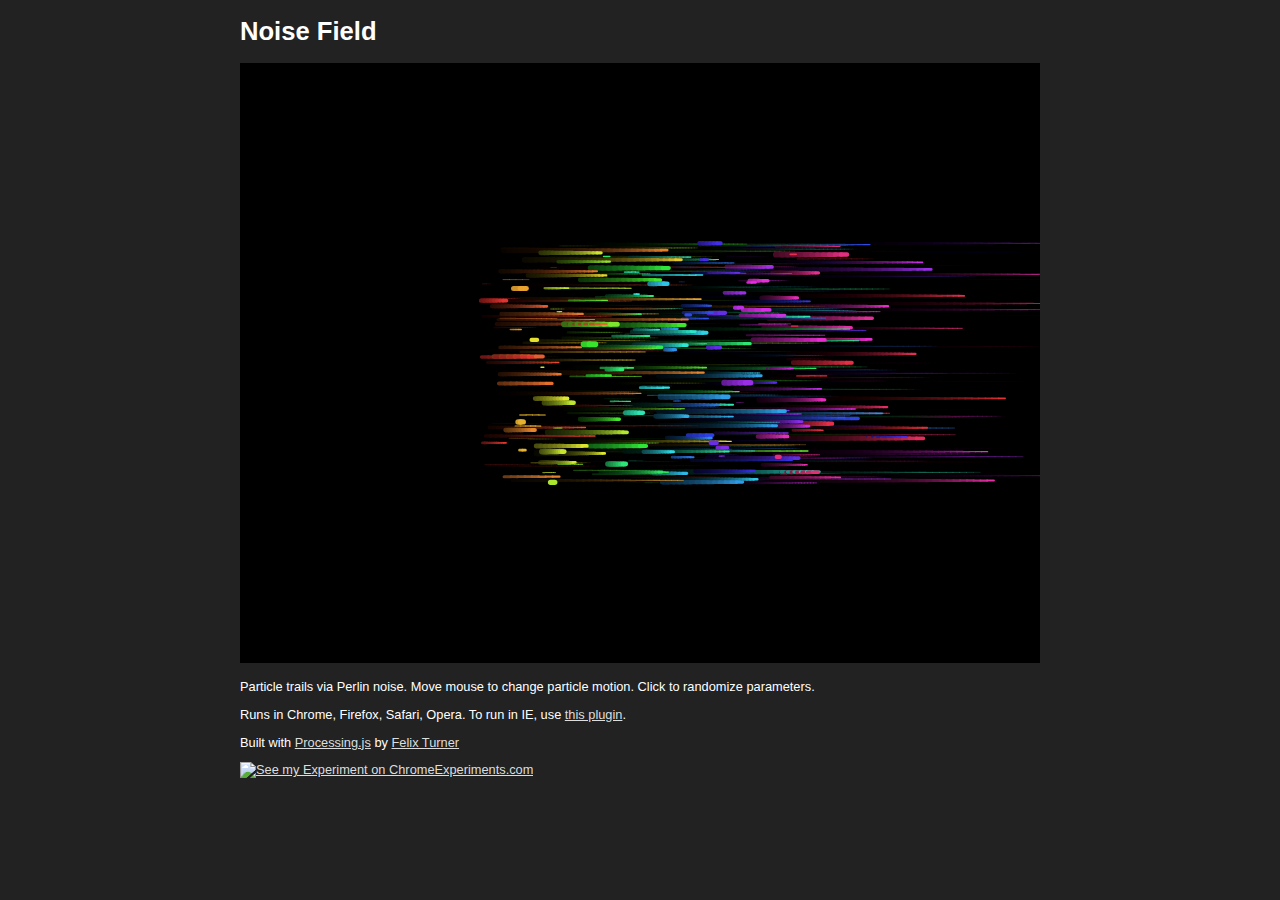
==== experiment.html @ 0e5540c5 "new file:   experiment.html 	new file:   noisefield08.pjs 	new file:   processing-0.9.6.min.js 	new " ====
<!DOCTYPE html>
<html>
<head>
	<title>Noise Field</title>	
	<script src="processing-0.9.6.min.js"></script>
	<link rel="stylesheet" href="style.css"/>
</head>
<body>
	<div id="container">
	<h1>Noise Field</h1>
	<canvas datasrc="noisefield08.pjs" width="800" height="600"></canvas>
	<p>Particle trails via Perlin noise. Move mouse to change particle motion. Click to randomize parameters.</p>
	<p>Runs in Chrome, Firefox, Safari, Opera. To run in IE, use <a href="http://www.google.com/chromeframe">this plugin</a>.</p>
	<p>Built with <a href="http://processingjs.org/">Processing.js</a> by <a href="http://airtightinteractive.com/">Felix Turner</a></p>
    <p><a href="http://www.chromeexperiments.com/detail/noise-field/"><img src="black.png" alt="See my Experiment on ChromeExperiments.com" width="160" height="92" /></a></p>
</div>
</body>
</html>
---- style.css ----
body{	
	font-family:Arial, Helvetica, sans-serif;
	color:#fff;
	background-color:#222;
	font-size:80%;
	text-align:center;
	xpadding:10px;
}

a{
	color:#ddd;
}

#container{
	text-align:left;
	width:800px;	
	margin:0px auto;
}
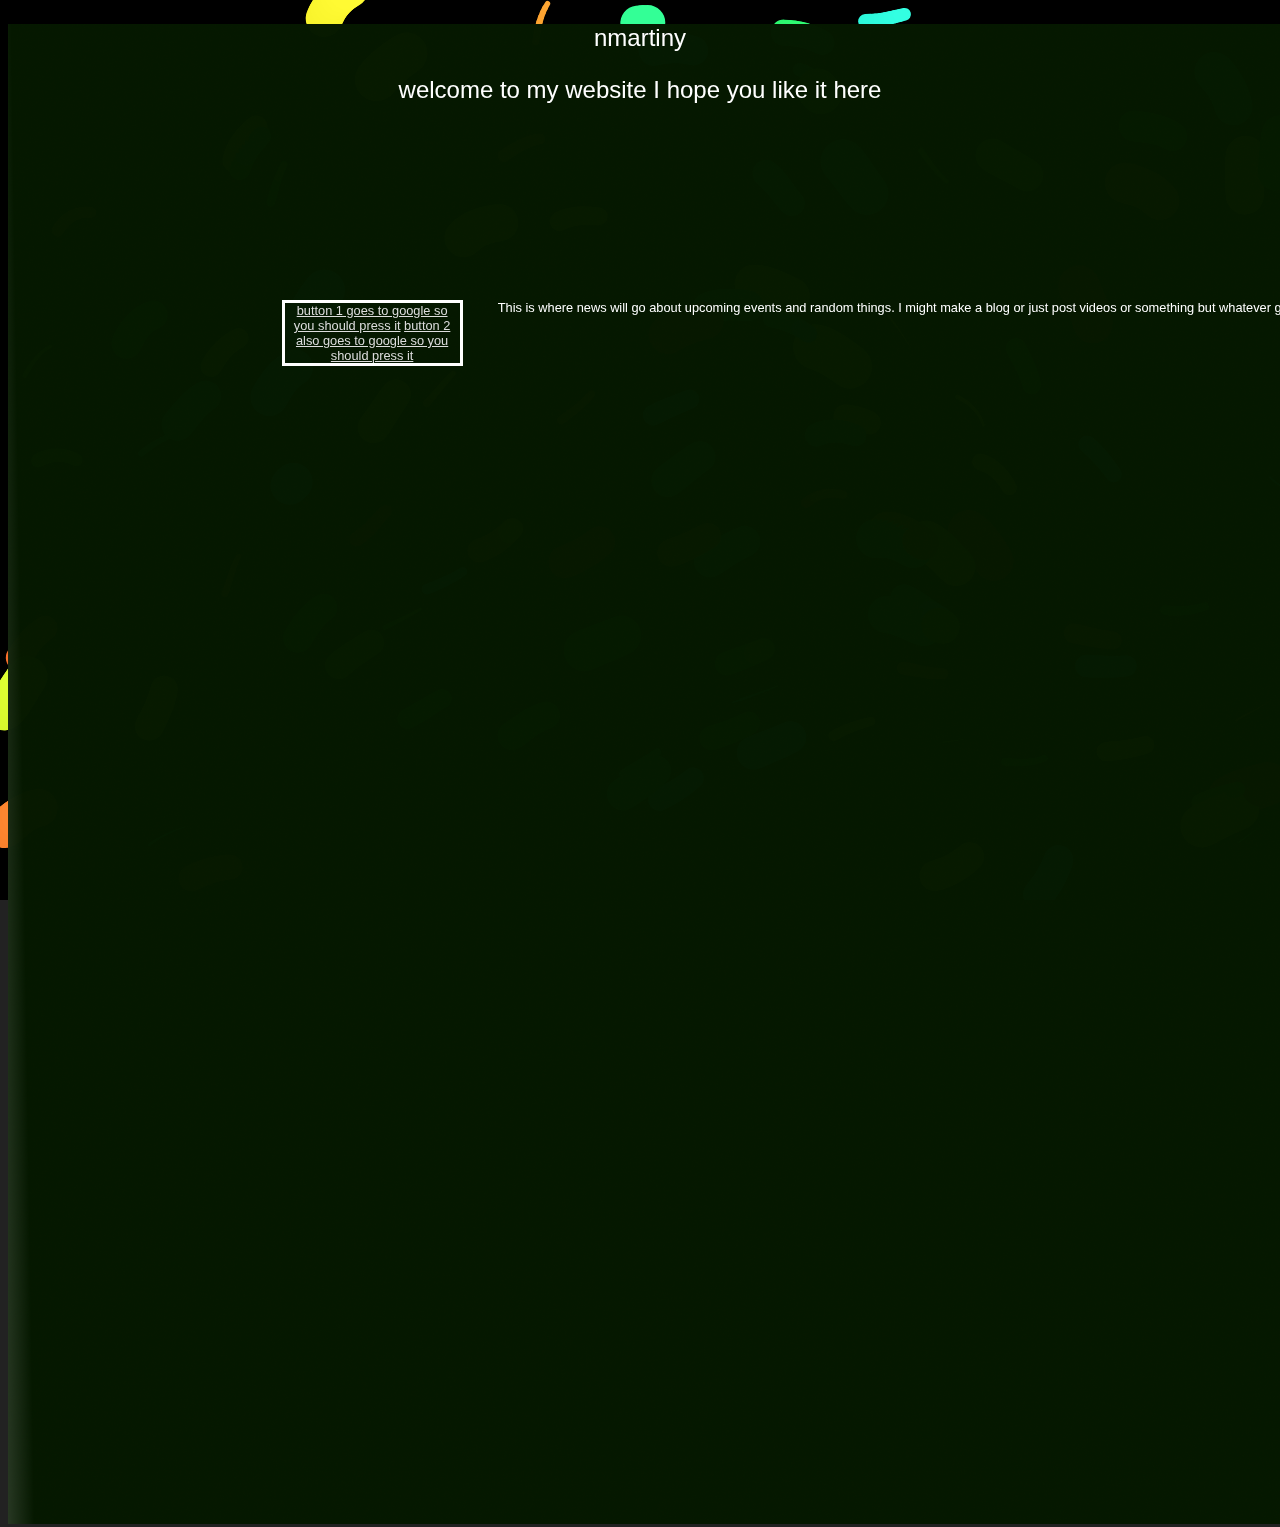
==== commit 26b9ce07: "Added Green background and scrollers" ====
--- a/experiment.html
+++ b/experiment.html
@@ -7,12 +7,38 @@
 </head>
 <body>
 	<div id="container">
-	<h1>Noise Field</h1>
-	<canvas datasrc="noisefield08.pjs" width="800" height="600"></canvas>
-	<p>Particle trails via Perlin noise. Move mouse to change particle motion. Click to randomize parameters.</p>
-	<p>Runs in Chrome, Firefox, Safari, Opera. To run in IE, use <a href="http://www.google.com/chromeframe">this plugin</a>.</p>
-	<p>Built with <a href="http://processingjs.org/">Processing.js</a> by <a href="http://airtightinteractive.com/">Felix Turner</a></p>
-    <p><a href="http://www.chromeexperiments.com/detail/noise-field/"><img src="black.png" alt="See my Experiment on ChromeExperiments.com" width="160" height="92" /></a></p>
-</div>
+		<canvas datasrc="noisefield08.pjs">
+	</div>
+	<div id="backdrop">
+        	<img src="BackdropT.png">
+	</div>
+	<div id="toptext">
+		<p> nmartiny</p>
+		<p>welcome to my website I hope you like it here</p>
+	</div>
+
+	<div id="side-buttons">
+		
+		<a href="google.com">button 1 goes to google so you should press it</a>
+		<a href="google.com">button 2 also goes to google so you should press it</a>
+	</div>
+
+
+
+
+	<div id="mainbody">
+		This is where news will go about upcoming events and random things.  I might make a blog or just post videos or something but whatever goes here will be relivent to stuff I do regularly. 
+
+	<?php
+	$f = fopen("shitwhat", "r");
+	echo fgets($f);
+	?>
+
+
+	</div>
+	
+
+	
+
 </body>
 </html>
--- a/style.css
+++ b/style.css
@@ -12,8 +12,56 @@
 }
 
 #container{
-	text-align:left;
-	width:800px;	
-	margin:0px auto;
+	position: absolute;
+	left: 0px;
+	top: 0px;
+	z-index: -1;
 }
+
+#backdrop{
+	position: absolute; 
+	width:100%; 
+	margin-middle;
+	z-index: 0;
+}
+
+
+#toptext{
+
+	position: relative;
+	color:white;
+	text-align:center;
+	font-size:24px;
+	z-index: 7;
+}
+#mainbody{
+	position: absolute;
+//	color:white;
 	
+	left:30%;
+	top: 300px;	
+	width:1267px;
+	height:1225px;
+
+	overflow: scroll;
+	z-index: 7;
+	
+}
+#side-buttons{
+	position: absolute;
+	color:white;
+
+	left:22%;
+	top:300px;
+	width:175px;
+ 
+	z-index: 3;
+
+	border-style:solid;
+	
+
+
+}
+
+
+
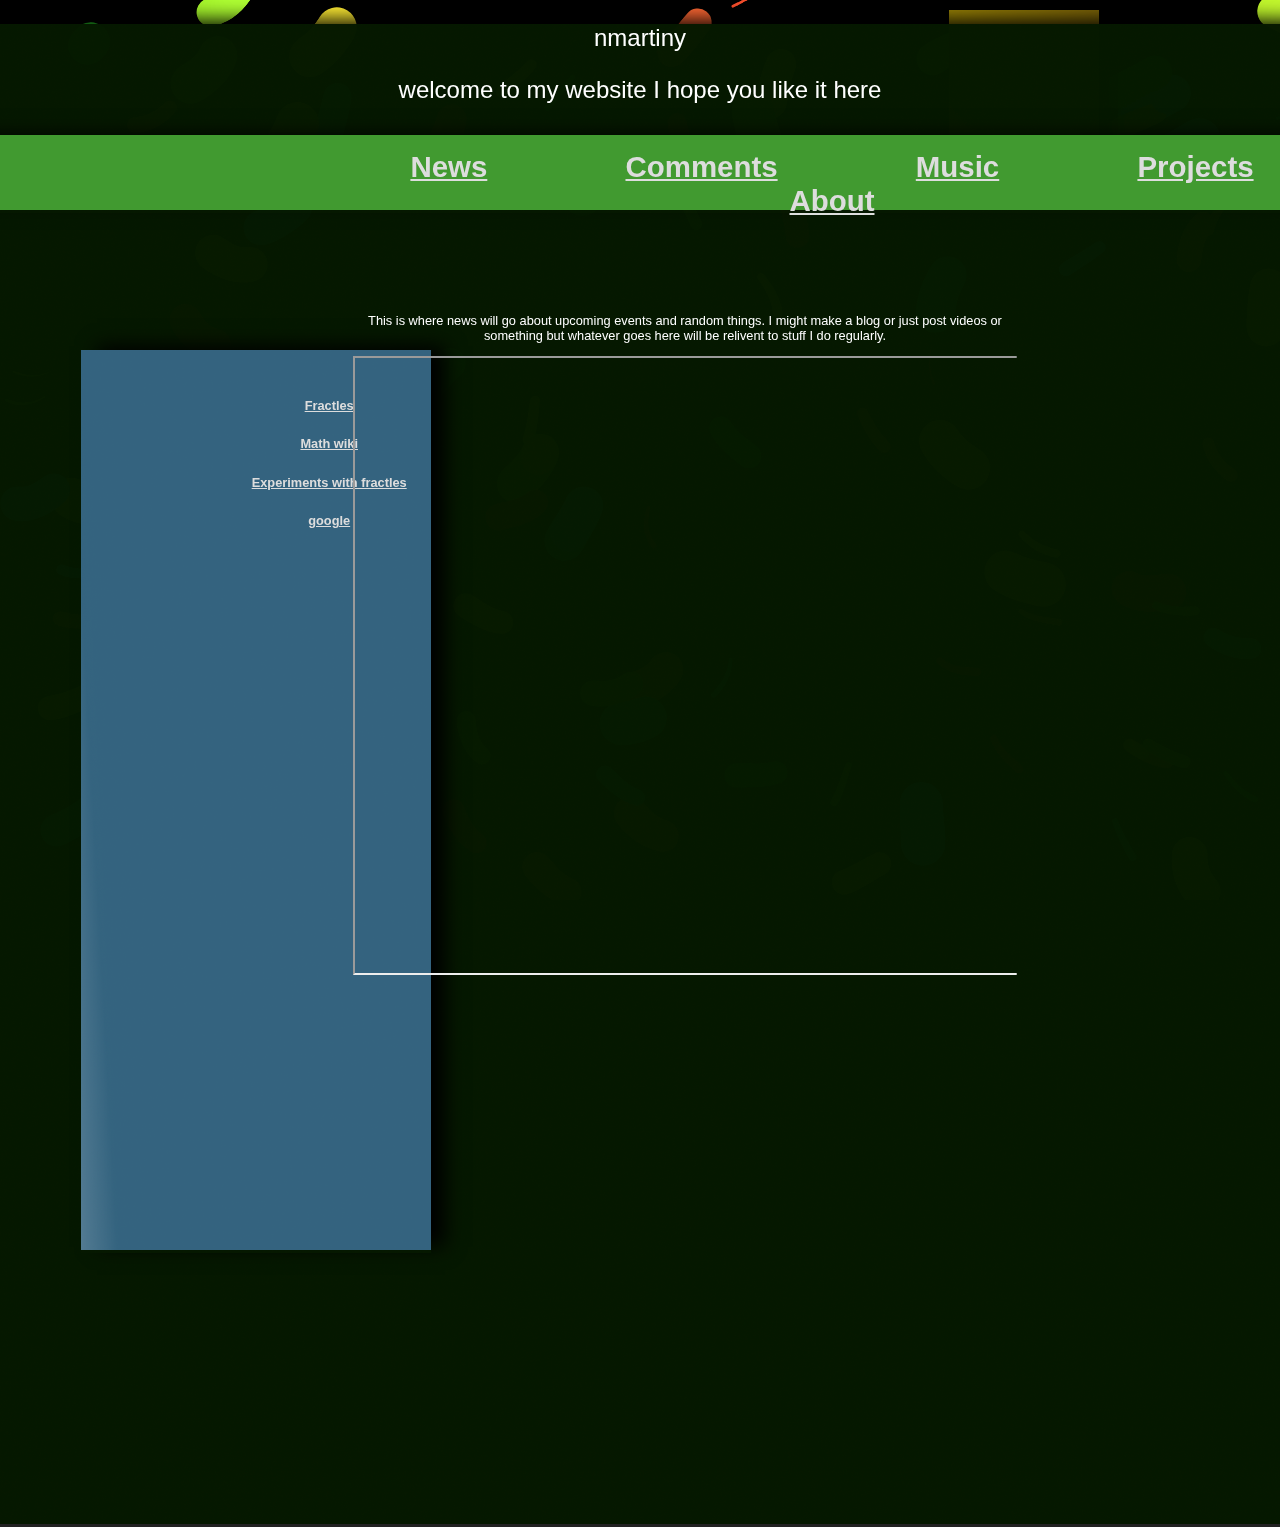
==== commit c09a88af: "working model of experiment.html" ====
--- a/experiment.html
+++ b/experiment.html
@@ -1,7 +1,7 @@
 <!DOCTYPE html>
 <html>
 <head>
-	<title>Noise Field</title>	
+	<title>NMartiny</title>	
 	<script src="processing-0.9.6.min.js"></script>
 	<link rel="stylesheet" href="style.css"/>
 </head>
@@ -12,27 +12,51 @@
 	<div id="backdrop">
         	<img src="BackdropT.png">
 	</div>
+
 	<div id="toptext">
 		<p> nmartiny</p>
 		<p>welcome to my website I hope you like it here</p>
 	</div>
+	<div id="topbanner">
+        	<img src="Banner.png">
+	</div>
+	<div id="sidemenu">
+        	<img src="sidemenu.png">
+	</div>
+	<div id="topright">
+        	<img src="topright.png">
+	</div>
 
-	<div id="side-buttons">
+	<div id="sidebuttons">
+
+		<p><a href="http://www.google.com">Fractles</a></p>
+		<p><a href="http://www.google.com">Math wiki</a></p>
+		<p><a href="http://www.google.com">Experiments with fractles</a></p>
+		<p><a href="http://www.google.com">google</a></p>
+
 		
-		<a href="google.com">button 1 goes to google so you should press it</a>
-		<a href="google.com">button 2 also goes to google so you should press it</a>
+	</div>
+	<div id="topbuttons">
+
+		<a href="www.google.com">News</a>
+		<a href="www.google.com">Comments</a>		
+		<a href="www.google.com">Music</a>	
+		<a href="www.google.com">Projects</a>
+		<a href="/home/lucky/Documents/websites/experiments/about/experiment.html">About</a>
+		
 	</div>
 
 
 
+	<div id="mainbody">
+	<!--main body information and stuff-->
+	
+		<p>This is where news will go about upcoming events and random things.  I might make a blog or just post videos or something but whatever goes here will be relivent to stuff I do regularly. </p>
 
-	<div id="mainbody">
-		This is where news will go about upcoming events and random things.  I might make a blog or just post videos or something but whatever goes here will be relivent to stuff I do regularly. 
 
-	<?php
-	$f = fopen("shitwhat", "r");
-	echo fgets($f);
-	?>
+		<iframe width="1120" height="615"
+			src="http://www.youtube.com/embed/kKeUI_Jko3o">
+		</iframe> 
 
 
 	</div>
--- a/style.css
+++ b/style.css
@@ -15,49 +15,114 @@
 	position: absolute;
 	left: 0px;
 	top: 0px;
-	z-index: -1;
+	z-index: -2;
 }
 
 #backdrop{
 	position: absolute; 
-	width:100%; 
+
+
+	left:50%;
+	margin-right:50%;
+	transform:translate(-50%, 0);
+
+
+ 
 	margin-middle;
+	-moz-box-shadow: 5px -5px 19px -1px #000;
+	-webkit-box-shadow: 5px -5px 19px -1px #000;
+	box-shadow: 5px -5px 19px -1px #000;
+
+
 	z-index: 0;
 }
+
+#topbanner{
+	position: absolute;
+	top:135px;
+	left:50%;
+	margin-right:50%;
+	transform:translate(-50%, 0);
+	-moz-box-shadow: 5px -5px 19px -6px #000;
+	-webkit-box-shadow: 5px -5px 19px -6px #000;
+	box-shadow: 5px -5px 19px -6px #000;
+	z-index:1;
+}
+
+#sidemenu{
+	position: absolute;
+	top:350px;
+	left:20%;
+	margin-right:50%;
+	transform:translate(-50%, 0);
+	-moz-box-shadow: 15px -5px 19px -1px #000;
+	-webkit-box-shadow: 15px -5px 19px -1px #000;
+	box-shadow: 15px -5px 19px -1px #000;
+	z-index:1;
+}
+#topright{
+	position: absolute;
+	top:10px;
+	left:80%;
+	margin-right:50%;
+	transform:translate(-50%, 0);
+	-moz-box-shadow: 15px -5px 19px -1px #000;
+	-webkit-box-shadow: 15px -5px 19px -1px #000;
+	box-shadow: 15px -5px 19px -1px #000;
+	z-index:-1;
+}
+
 
 
 #toptext{
 
 	position: relative;
 	color:white;
+	
 	text-align:center;
 	font-size:24px;
 	z-index: 7;
 }
+
 #mainbody{
 	position: absolute;
-//	color:white;
+	color:white;
+
+	left: 51%;
 	
-	left:30%;
+	transform:translate(-45.2%, 0);
+	width: 51.9%;
 	top: 300px;	
-	width:1267px;
 	height:1225px;
 
 	overflow: scroll;
-	z-index: 7;
-	
+	z-index: 7;	
 }
-#side-buttons{
+
+#topbuttons{
+	position: absolute;
+	text-align: center;
+	left: 30%;
+	word-spacing: 130px;
+	font-size: 230%;
+	color: ff0000; 
+	top: 150px;
+	font-weight:bold;
+	z-index: 4;
+}
+
+
+#sidebuttons{
 	position: absolute;
 	color:white;
 
-	left:22%;
-	top:300px;
-	width:175px;
- 
+	left:14%;
+	top:380px;
+	width:300px;
+ 	line-height: 200%;
 	z-index: 3;
+	font-weight:bold;
 
-	border-style:solid;
 	
 
 
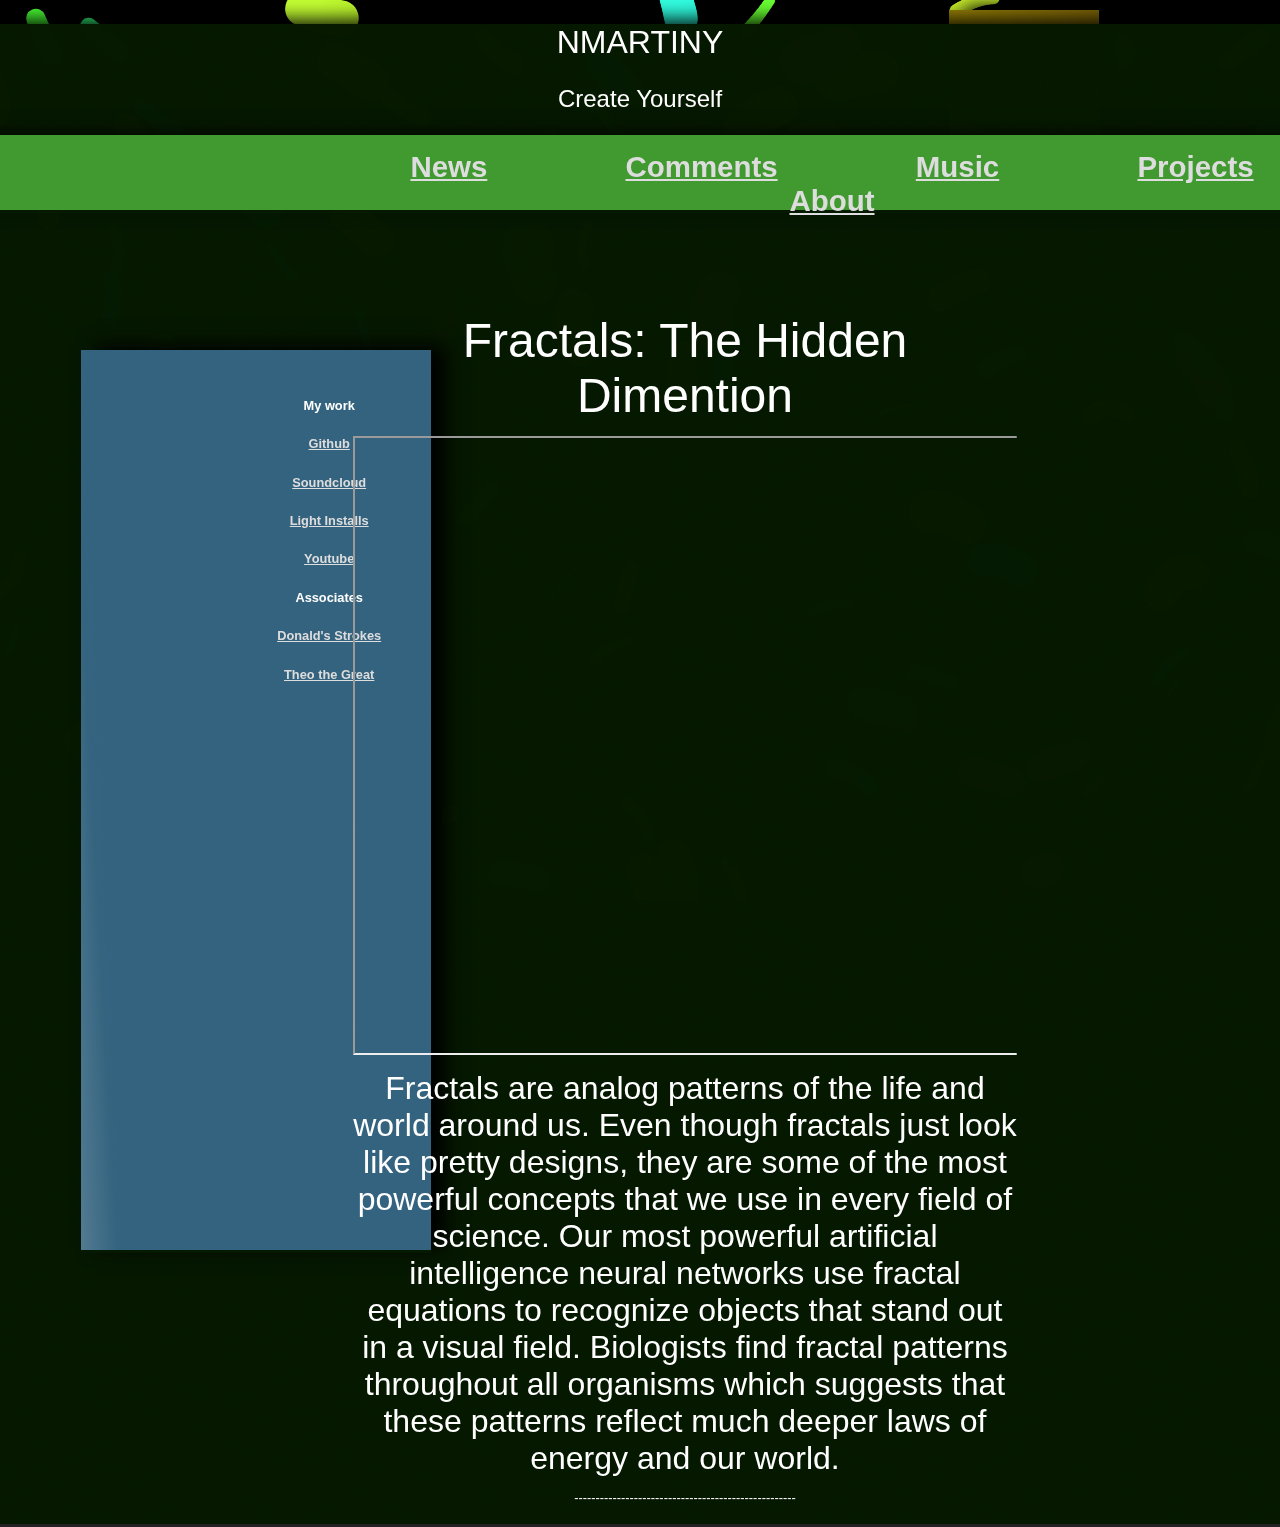
==== commit cb49bbc9: "top buttons give diff data not diff pages" ====
--- a/experiment.html
+++ b/experiment.html
@@ -4,8 +4,26 @@
 	<title>NMartiny</title>	
 	<script src="processing-0.9.6.min.js"></script>
 	<link rel="stylesheet" href="style.css"/>
+<script>
+var current = 'news'
+
+function show(shown) {  
+  document.getElementById(current).style.display='none';
+  document.getElementById(shown).style.display='block';
+  current = shown
+  return false;
+}
+</script>
+
+
+
 </head>
 <body>
+
+
+
+
+	
 	<div id="container">
 		<canvas datasrc="noisefield08.pjs">
 	</div>
@@ -14,8 +32,8 @@
 	</div>
 
 	<div id="toptext">
-		<p> nmartiny</p>
-		<p>welcome to my website I hope you like it here</p>
+		<p><font size=6>NMARTINY</font></p>
+		<p>Create Yourself</p>
 	</div>
 	<div id="topbanner">
         	<img src="Banner.png">
@@ -28,39 +46,136 @@
 	</div>
 
 	<div id="sidebuttons">
-
-		<p><a href="http://www.google.com">Fractles</a></p>
-		<p><a href="http://www.google.com">Math wiki</a></p>
-		<p><a href="http://www.google.com">Experiments with fractles</a></p>
-		<p><a href="http://www.google.com">google</a></p>
-
+		
+		<p>My work</p>
+		<p><a href="https://github.com/nicomartiny" target="_blank">Github</a></p>
+		<p><a href="https://soundcloud.com/sodapop123" target="_blank">Soundcloud</a></p>
+		<p><a href="http://60water.com/" target="_blank">Light Installs</a></p>
+		<p><a href="https://www.youtube.com/channel/UCBODxzPJtIbrIwGv9T4kCoA" target="_blank">Youtube</a></p>
+		<p>Associates</p>
+		<p><a href="http://www.donaldmartiny.com/" target="_blank">Donald's Strokes</a></p>
+		<p><a href="http://www.the-o.me/" target="_blank">Theo the Great</a></p>
 		
 	</div>
 	<div id="topbuttons">
 
-		<a href="www.google.com">News</a>
-		<a href="www.google.com">Comments</a>		
-		<a href="www.google.com">Music</a>	
-		<a href="www.google.com">Projects</a>
-		<a href="/home/lucky/Documents/websites/experiments/about/experiment.html">About</a>
+		<a href="#" onclick="return show('news');">News</a>
+		<a href="#" onclick="return show('comments');">Comments</a>		
+		<a href="#" onclick="return show('music');">Music</a>	
+		<a href="#" onclick="return show('projects');">Projects</a>
+		<a href="#" onclick="return show('about');">About</a>
 		
 	</div>
 
+	<!--main body information and stuff-->
+	
+
+	<div id="mainbody">
+	
+
+		<!--    -----------------------------------   -->	
+		<!--                  NEWS                    -->
+		<!--    -----------------------------------   -->
+			
+		<div id="news">
 
 
-	<div id="mainbody">
-	<!--main body information and stuff-->
-	
-		<p>This is where news will go about upcoming events and random things.  I might make a blog or just post videos or something but whatever goes here will be relivent to stuff I do regularly. </p>
 
 
+
+
+
+
+		<p><font size="10">Fractals: The Hidden Dimention</font></p>
 		<iframe width="1120" height="615"
-			src="http://www.youtube.com/embed/kKeUI_Jko3o">
+			src="http://www.youtube.com/embed/xLgaoorsi9U">
+		</iframe> 
+
+		<p class="big"><font size="6 ">
+
+Fractals are analog patterns of the life and world around us.  Even though fractals just look like pretty designs, they are some of the most powerful concepts that we use in every field of science.  Our most powerful artificial intelligence neural networks use fractal equations to recognize objects that stand out in a visual field.  Biologists find fractal patterns throughout  all organisms which suggests that these patterns reflect much deeper laws of energy and our world.    
+		</font></p>
+		<p></p>
+		<p>----------------------------------------------------</p>
+
+
+
+
+		<p></p>
+		<p><font size="10">Signal generators and sound waves</font></p>
+		<iframe width="1120" height="615"
+			src="http://www.youtube.com/embed/OTodpQ4HTG8">
 		</iframe> 
 
 
-	</div>
+
+		<p class="big"><font size="6 ">
+
+Sound waves are vibrations, an ebb and flow of a medium (usually air) and can be represented in a graph.  Signal generators are able to create electrical fluctuations from graphs, so if you create signals that have the frequency of a musical note and put them through a speaker, the speaker will play the note.  Coordinating my classmates to play the other notes to form chords to the song Umbrella by Rihanna was one of the more fun classes I had in 2010.     
+		</font></p>
+		<p></p>
+		<p>----------------------------------------------------</p>
+
+
+
+
+
+		
+		<p><font size="10">Ubuntu Phone</font></p>
+		<iframe width="1120" height="615"
+			src="http://www.youtube.com/embed/TShKZLeZzWE">
+		</iframe> 
+
+
+
+		<p class="big"><font size="6 ">
+
+  This device will revolutionize how we look at phones and computers but not this year.  The Ubuntu phone has a lot of promise and on paper but all the reviews say that it needs more work.  The main feature that makes this phone 	stand apart is that you can dock it in any computer and use the phone as its own computer.  You could go to potentially any computer and run the linux operating system with all the files and programs from your phone and use the power and speed of the computer.  Maybe next year it will be all it has been promised to be.
+		</font></p>
+
+
+		</div>
 	
+		<div id="projects" style="display:none">
+
+			<p>projects</p>
+
+
+
+		</div>
+		<div id="music" style="display:none">
+
+			<p>music</p>
+
+
+
+		</div>
+
+		<div id="comments" style="display:none">
+
+			<p>comments</p>
+
+
+
+		</div>
+
+		<div id="about" style="display:none">
+
+				<p>about</p>
+		
+
+
+
+		</div>
+
+
+
+
+
+</div>
+
+
+
 
 	
 
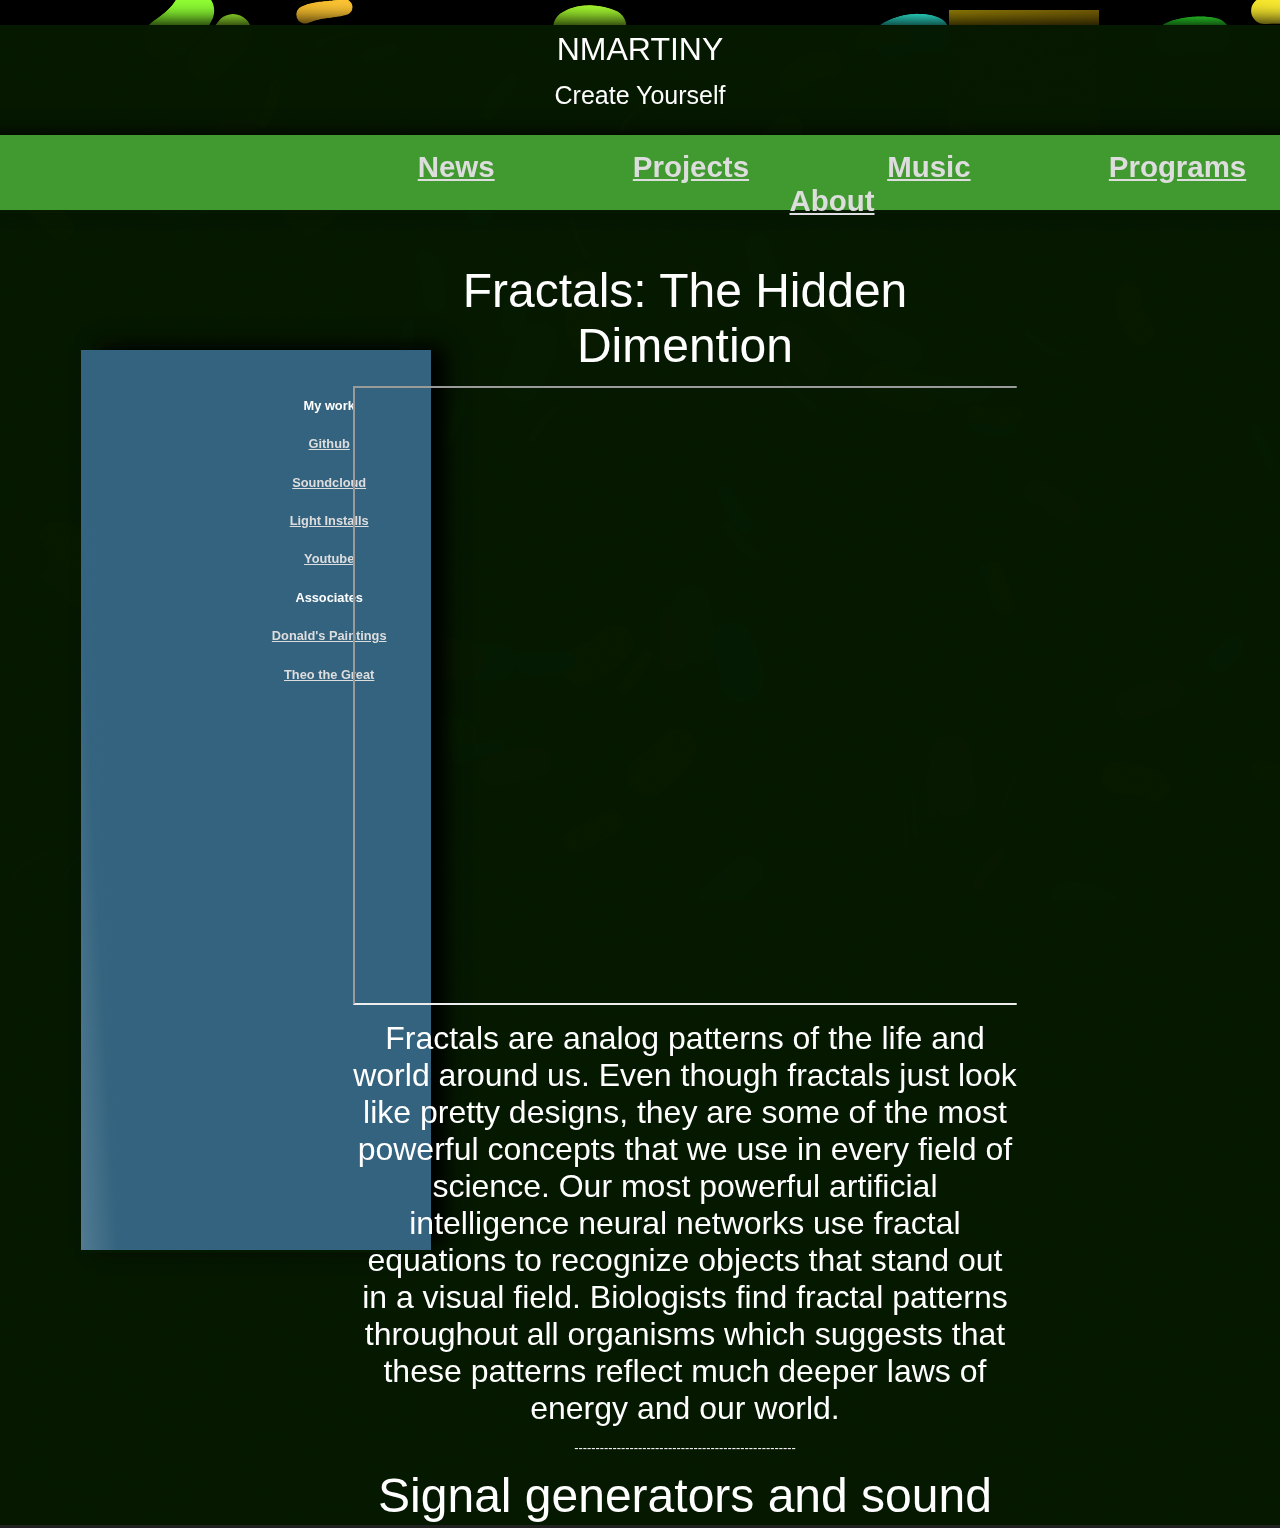
==== commit 640f8f88: "ready to run with content" ====
--- a/experiment.html
+++ b/experiment.html
@@ -1,6 +1,7 @@
 <!DOCTYPE html>
 <html>
 <head>
+<meta name="viewport" content="width=device-width, initial-scale=1" /> 
 	<title>NMartiny</title>	
 	<script src="processing-0.9.6.min.js"></script>
 	<link rel="stylesheet" href="style.css"/>
@@ -53,16 +54,16 @@
 		<p><a href="http://60water.com/" target="_blank">Light Installs</a></p>
 		<p><a href="https://www.youtube.com/channel/UCBODxzPJtIbrIwGv9T4kCoA" target="_blank">Youtube</a></p>
 		<p>Associates</p>
-		<p><a href="http://www.donaldmartiny.com/" target="_blank">Donald's Strokes</a></p>
+		<p><a href="http://www.donaldmartiny.com/" target="_blank">Donald's Paintings</a></p>
 		<p><a href="http://www.the-o.me/" target="_blank">Theo the Great</a></p>
 		
 	</div>
 	<div id="topbuttons">
 
 		<a href="#" onclick="return show('news');">News</a>
-		<a href="#" onclick="return show('comments');">Comments</a>		
+		<a href="#" onclick="return show('projects');">Projects</a>		
 		<a href="#" onclick="return show('music');">Music</a>	
-		<a href="#" onclick="return show('projects');">Projects</a>
+		<a href="#" onclick="return show('programs');">Programs</a>
 		<a href="#" onclick="return show('about');">About</a>
 		
 	</div>
@@ -135,34 +136,96 @@
 
 
 		</div>
-	
+
+
+
+		<!--    -----------------------------------   -->	
+		<!--                  PROJECTS                -->
+		<!--    -----------------------------------   -->
 		<div id="projects" style="display:none">
 
-			<p>projects</p>
-
-
-
-		</div>
+		<p><font size="10">60 Water st lights</font></p>
+		 <img src="http://cdn.cstatic.net/images/gridfs/542486e7f92ea1615700ca2a/60-Water-Street-1.jpg" alt="HTML5 Icon" style="width:720px;height:515px"> 
+
+
+
+		<p class="big"><font size="6 ">
+
+The LED lights all over the building and in the lobby of 60 water street in Brooklyn were done by my crew in Infospeed.  Designs collaborated by Leeser and David Weiser created a beautiful lighting pattern illuminating the building.  The lights on the roof (visible on the FDR) were also done by myself and Infospeed.		</font></p>
+
+
+
+
+		</div>
+	
+
+
+		<!--    -----------------------------------   -->	
+		<!--                  MUSIC                   -->
+		<!--    -----------------------------------   -->
 		<div id="music" style="display:none">
 
-			<p>music</p>
-
-
-
-		</div>
-
-		<div id="comments" style="display:none">
-
-			<p>comments</p>
-
-
-
-		</div>
+
+
+
+		<p><font size="10">Understood</font></p>
+		<iframe width="1120" height="615"
+			src="http://www.youtube.com/embed/oJyru8sfKNM">
+		</iframe> 
+
+		<p class="big"><font size="6 ">
+		This was a performance at Bar East a few years ago.  The song was writen by both jeff and Nico is mostly in 4/4 although the bridge goes into 7/8.  Nico on guitar, Jeff on bass and Ed on drums.
+		</font></p>
+		<p></p>
+
+
+
+
+		</div>
+
+
+
+		<!--    -----------------------------------   -->	
+		<!--                PROGRAMS                  -->
+		<!--    -----------------------------------   -->
+
+		<div id="programs" style="display:none">
+
+
+		<p><font size="10">This Site!</font></p>
+		 <img src="http://i.imgur.com/avZf09U.gif" alt="HTML5 Icon" style="width:720px;height:515px"> 
+
+
+
+		<p class="big"><font size="6 ">
+
+I've been working on this website for about a month and it has been a lot of fun.  All of the code and files are on the Github link on the left if you want to look at it.  This site is really just a place for anybody to look at things I have been working on and things that I find interesting.  I hope you like it!		</font></p>
+
+
+
+
+
+
+		</div>
+
+
+
+
+		<!--    -----------------------------------   -->	
+		<!--                  ABOUT                   -->
+		<!--    -----------------------------------   -->
 
 		<div id="about" style="display:none">
 
-				<p>about</p>
-		
+		 <img src="https://media.licdn.com/mpr/mpr/shrink_200_200/p/3/005/012/293/383cde7.jpg" alt="HTML5 Icon" style="width:400px;height:400px"> 
+		
+			<font size="6 ">
+			<p>Nico Martiny</p>
+			<p>Tech consultant</p>
+			<p>phone: (646) 525-0201
+			<p>email: nmartinyworks@gmail.com</p>
+			<a href="NMartiny_Resume_2015.pdf" download="NMartinyCV.pdf">resume</a> 
+			</font>		
 
 
 
--- a/style.css
+++ b/style.css
@@ -78,9 +78,10 @@
 
 	position: relative;
 	color:white;
-	
+ 	line-height: 75%;
+	top: 15px;
 	text-align:center;
-	font-size:24px;
+	font-size:25px;
 	z-index: 7;
 }
 
@@ -88,12 +89,11 @@
 	position: absolute;
 	color:white;
 
-	left: 51%;
-	
+	left: 51%;	
 	transform:translate(-45.2%, 0);
 	width: 51.9%;
-	top: 300px;	
-	height:1225px;
+	top: 250px;	
+	height:1275px;
 
 	overflow: scroll;
 	z-index: 7;	
@@ -127,6 +127,8 @@
 
 
 }
+#about{
+	left:20%;
+}
 
 
-
